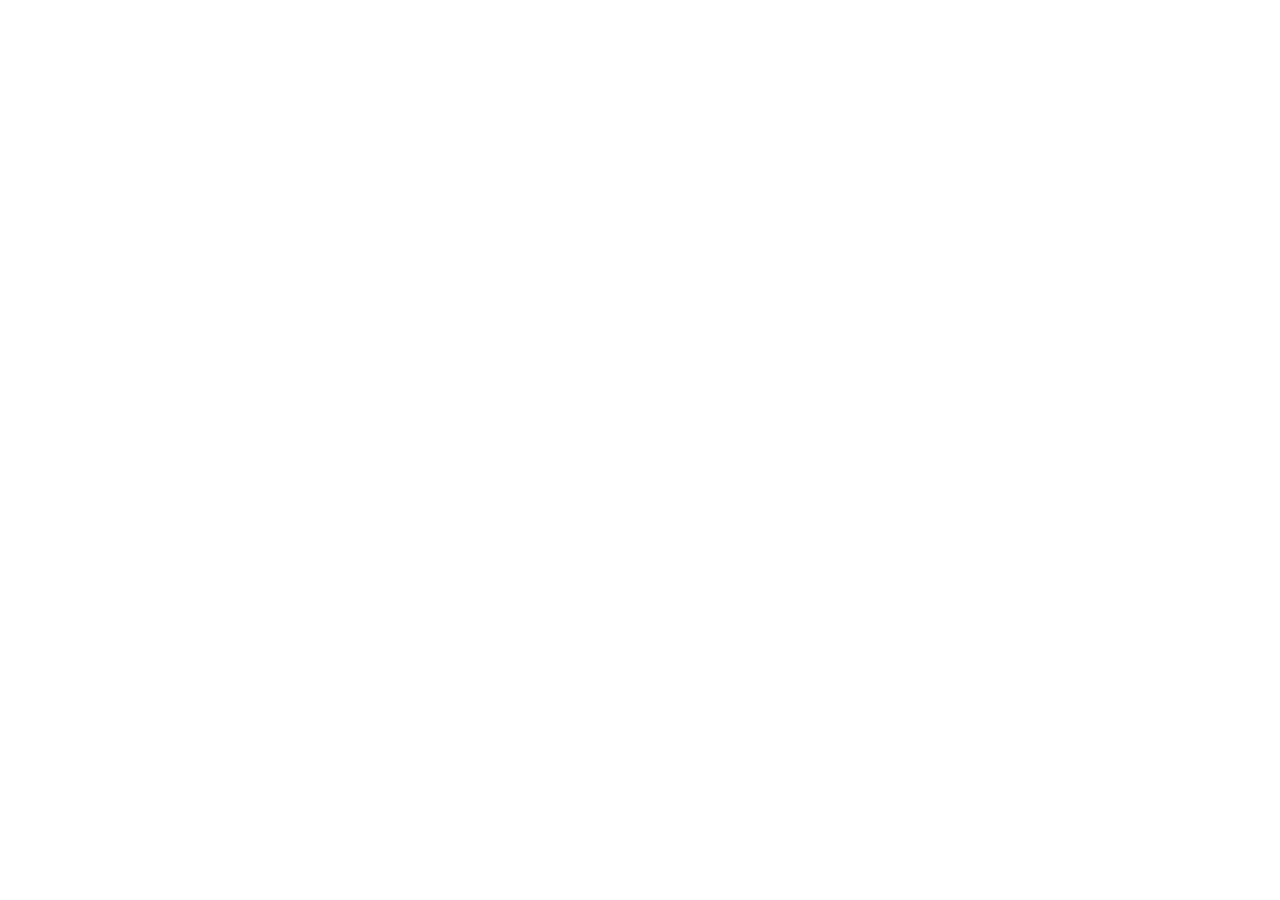
==== index.html @ 3b77e231 "Created modules" ====
<!DOCTYPE html>
<html lang="en">
<head>
    <meta charset="UTF-8">
    <meta name="viewport" content="width=device-width, initial-scale=1.0">
    <title>Document</title>
</head>
<body>
    <script src="ToDoList.js" type="module"></script>
</body>
</html>
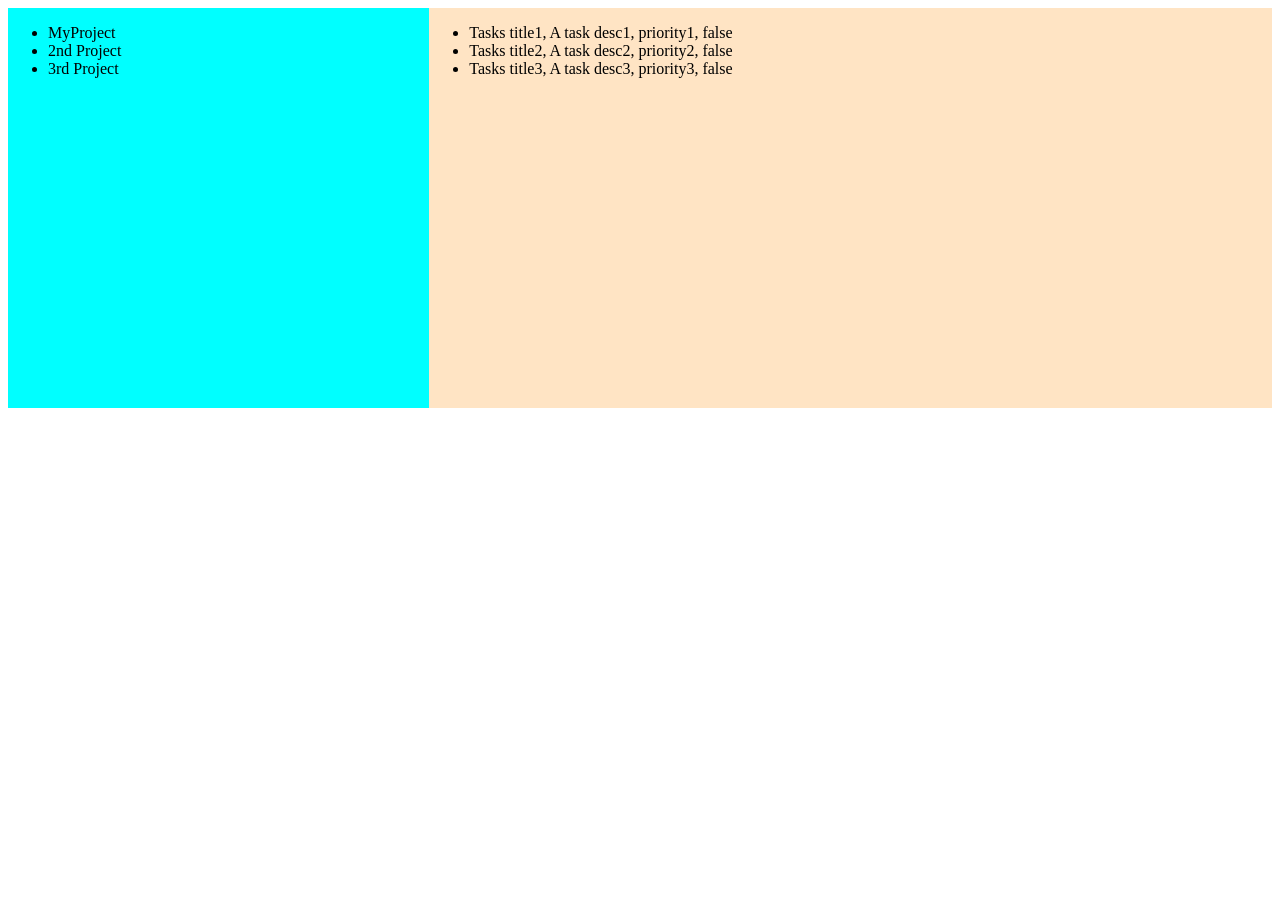
==== commit 3792b2ce: "Basic UI added" ====
--- a/index.html
+++ b/index.html
@@ -4,8 +4,18 @@
     <meta charset="UTF-8">
     <meta name="viewport" content="width=device-width, initial-scale=1.0">
     <title>Document</title>
+    <link rel="stylesheet" href="styles.css">
 </head>
 <body>
     <script src="ToDoList.js" type="module"></script>
+    <container> 
+        <projects>
+
+        </projects>
+        <tasks>
+
+        </tasks>
+    </container>
+
 </body>
 </html>
--- a/styles.css
+++ b/styles.css
@@ -0,0 +1,13 @@
+container {
+    display: grid;
+    grid-template-columns: 1.5fr 3fr;
+    height: 400px;
+}
+
+projects {
+    background-color: aqua;
+}
+
+tasks {
+    background-color: bisque;
+}
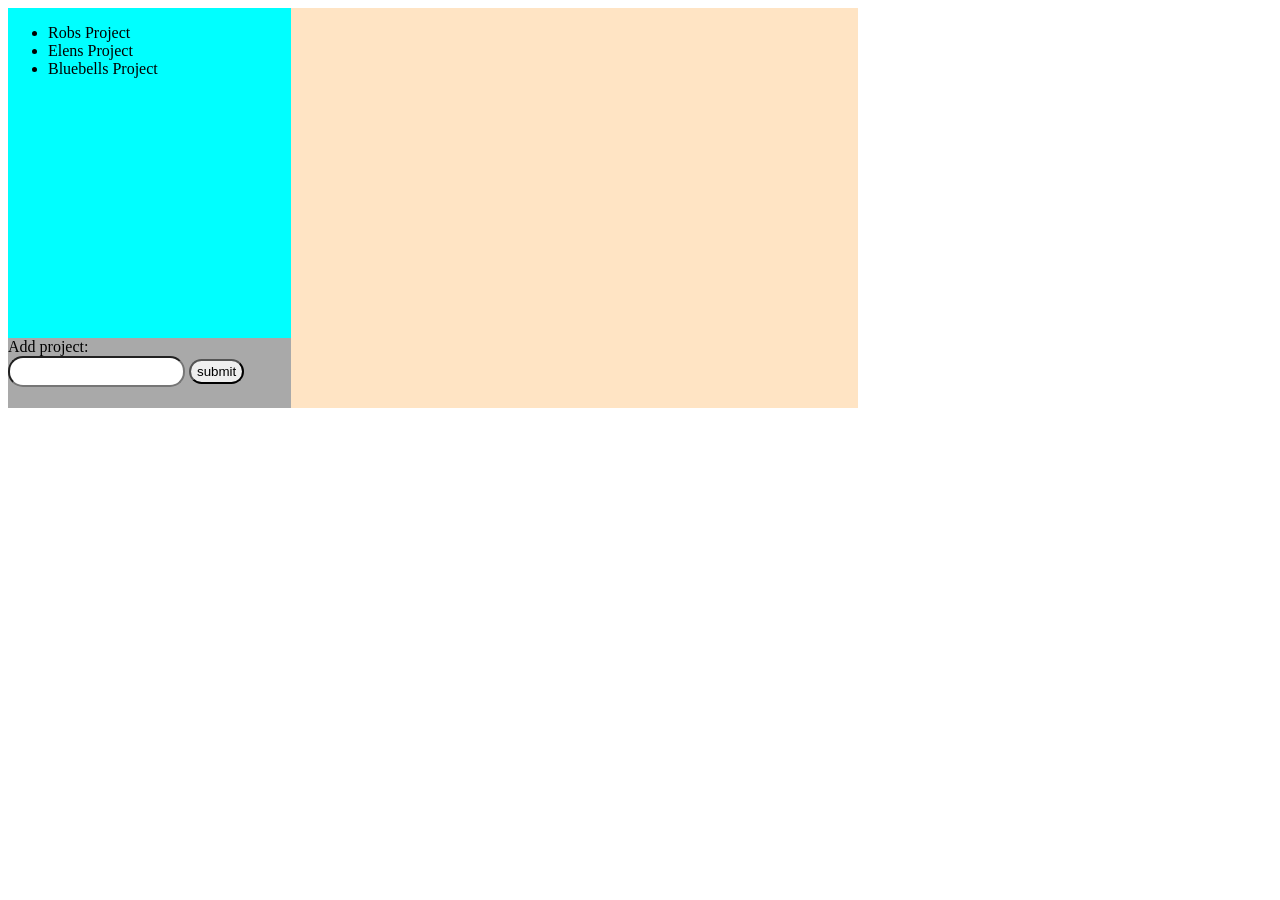
==== commit 218d1a5a: "added add project button" ====
--- a/index.html
+++ b/index.html
@@ -8,10 +8,28 @@
 </head>
 <body>
     <script src="ToDoList.js" type="module"></script>
-    <container> 
-        <projects>
+    <container>
+        <leftbar>
+            <projects>
 
-        </projects>
+            </projects>
+            <addProj>
+                <form class="newProject">
+                    <label for="newProject">Add project:</label>
+                    <input type="text" id="newProject" name="newProject" />
+            
+                    
+                    
+                    <input form="myForm" type="submit" id="submit" value="submit" >
+                    
+                    
+
+                </form>
+                <!-- <img src="images/plus.svg" class="add_button"> -->
+
+            </addProj>
+        </leftbar> 
+        
         <tasks>
 
         </tasks>
--- a/styles.css
+++ b/styles.css
@@ -2,12 +2,54 @@
     display: grid;
     grid-template-columns: 1.5fr 3fr;
     height: 400px;
+    width: 850px;
+}
+
+leftbar {
+    display: grid;
+    grid-template-rows: 1fr 70px;;
 }
 
 projects {
     background-color: aqua;
 }
 
+addProj {
+    background-color: darkgray;
+    display: grid;
+    grid-template-columns: 1fr 33px;
+
+
+}
+
 tasks {
     background-color: bisque;
+}
+
+table, th, td {
+    border: 1px solid;
+  }
+
+.add_button {
+    height: 30px;
+    margin-top: 15px;
+    grid-column: 2/3;
+
+}
+
+
+.newProject > label {
+    display: block;
+    grid-column: 1/2;
+
+    
+}
+
+
+
+.newProject > input {
+    border-radius: 15px;
+    height: 25px;
+    grid-column: 1/2;
+
 }
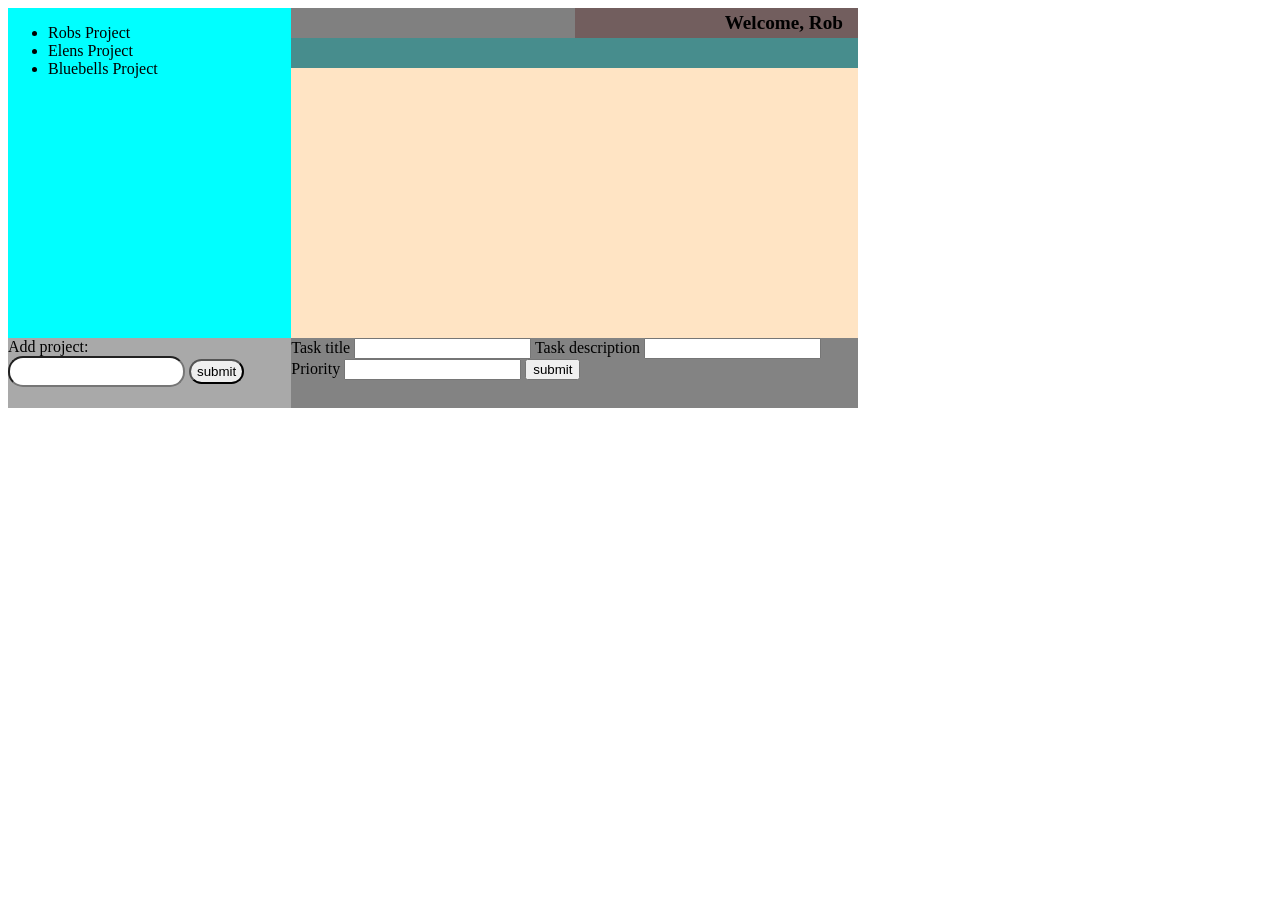
==== commit 4011bcb6: "added add task form" ====
--- a/index.html
+++ b/index.html
@@ -20,19 +20,50 @@
             
                     
                     
-                    <input form="myForm" type="submit" id="submit" value="submit" >
+                    <input form="newProject" type="submit" id="project_submit" value="submit" >
                     
-                    
-
                 </form>
                 <!-- <img src="images/plus.svg" class="add_button"> -->
 
             </addProj>
         </leftbar> 
         
-        <tasks>
+        <rightbar>
+            <top_bar>
+                <display_project>
+                    <span class="display_project"></span>
 
-        </tasks>
+                </display_project>
+                <display_username>
+                    <span class="greeting">
+                    Welcome, <span class="display_username"></span>
+                    </span>
+                </display_username>
+            </top_bar>
+            <completed_toggle_button>
+
+            </completed_toggle_button>
+            <tasks>
+
+            </tasks>
+            <add_project>
+                <form class="addTask">
+                    <label for="taskTitle">Task title</label>
+                    <input type="text" id="taskTitle" name="taskTitle" />
+
+                    <label for="taskDesc">Task description</label>
+                    <input type="text" id="taskDesc" name="taskDesc" />
+
+                    <label for="taskPriority">Priority</label>
+                    <input type="text" id="taskPriority" name="taskPriority" />
+                
+
+                    <input form="addTask" type="submit" id="task_submit" value="submit" >
+                    
+                </form>
+
+            </add_project>
+        </rightbar>
     </container>
 
 </body>
--- a/styles.css
+++ b/styles.css
@@ -10,6 +10,63 @@
     grid-template-rows: 1fr 70px;;
 }
 
+rightbar {
+    display: grid;
+    grid-template-rows: 30px 30px 1fr 70px;
+}
+
+top_bar {
+    display: grid;
+    grid-template-columns: 1fr 1fr;
+}
+
+display_project {
+    background-color: grey;
+    text-align: center;
+}
+
+.display_project {
+    font-weight: bold;
+    font-size: 1.6rem;
+
+
+}
+
+display_username {
+    background-color: rgb(114, 94, 94);
+    display: flex;
+    justify-content: right;
+}
+
+.display_username {
+
+}
+
+display_username > span {
+    margin-top: auto;
+    margin-bottom: auto;
+    font-weight: bold;
+    font-size: 1.2rem;
+    padding-right: 15px;
+
+
+}
+
+
+
+completed_toggle_button {
+    background-color: rgb(71, 141, 141);
+}
+
+tasks {
+    background-color: bisque;
+}
+
+add_project {
+    background-color: rgb(131, 131, 131);
+}
+
+
 projects {
     background-color: aqua;
 }
@@ -17,14 +74,11 @@
 addProj {
     background-color: darkgray;
     display: grid;
-    grid-template-columns: 1fr 33px;
+
 
 
 }
 
-tasks {
-    background-color: bisque;
-}
 
 table, th, td {
     border: 1px solid;
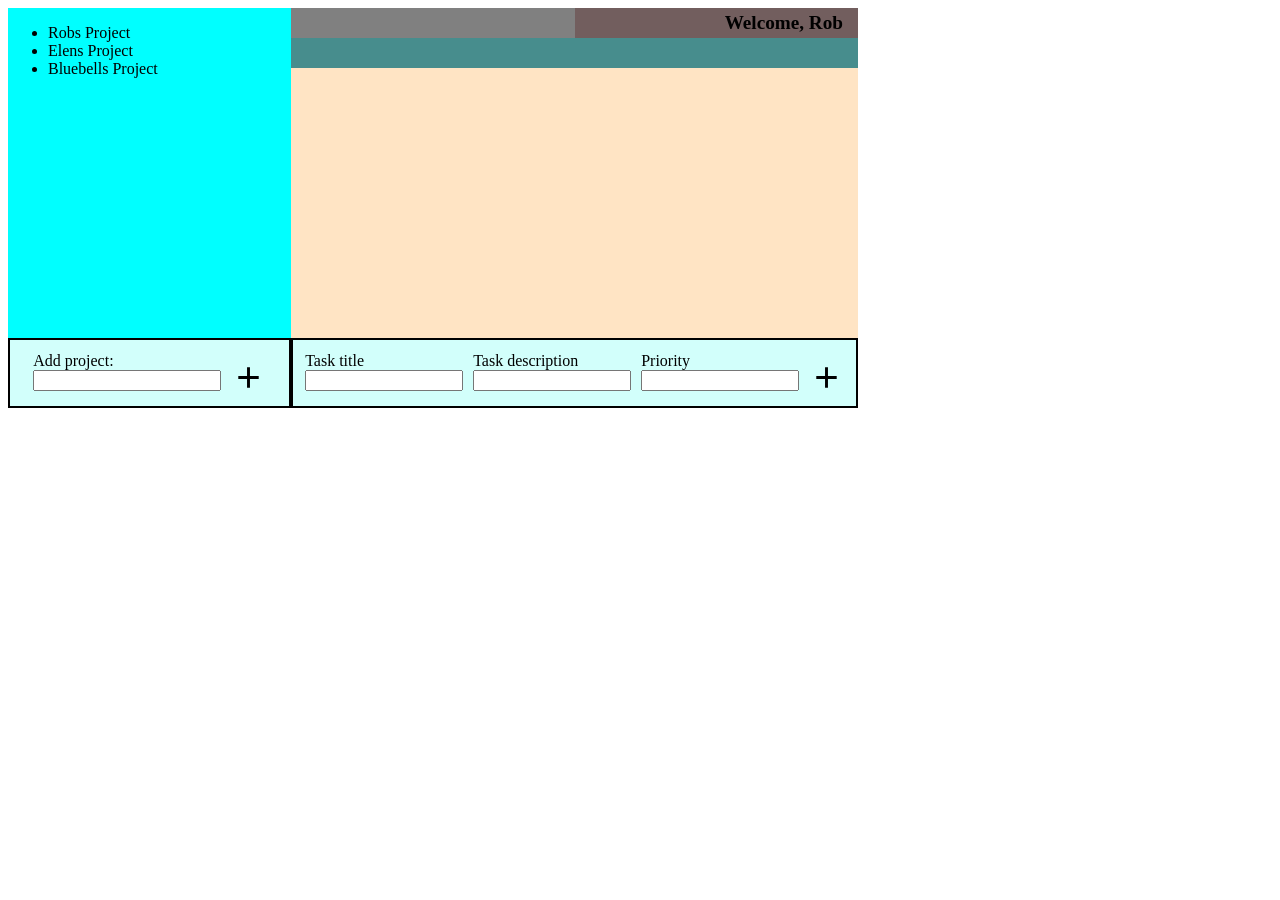
==== commit 5aadbd19: "styled forms, added enter key handling" ====
--- a/index.html
+++ b/index.html
@@ -13,19 +13,21 @@
             <projects>
 
             </projects>
-            <addProj>
+            <add_proj>
                 <form class="newProject">
+                    <div>
                     <label for="newProject">Add project:</label>
                     <input type="text" id="newProject" name="newProject" />
-            
+                    </div>
                     
+                   
+                    <button type="button" style="background: url(images/plus.svg); background-size: cover" id="project_submit"></button>
                     
-                    <input form="newProject" type="submit" id="project_submit" value="submit" >
                     
                 </form>
                 <!-- <img src="images/plus.svg" class="add_button"> -->
 
-            </addProj>
+            </add_proj>
         </leftbar> 
         
         <rightbar>
@@ -46,23 +48,30 @@
             <tasks>
 
             </tasks>
-            <add_project>
+            <add_task>
                 <form class="addTask">
-                    <label for="taskTitle">Task title</label>
-                    <input type="text" id="taskTitle" name="taskTitle" />
+                    <div>
+                        <label for="taskTitle">Task title</label>
+                        <input type="text" id="taskTitle" name="taskTitle" />
+                    </div>
+                    <div>
+                        <label for="taskDesc">Task description</label>
+                        <input type="text" id="taskDesc" name="taskDesc" />
+                    </div>
+                    <div>
+                        <label for="taskPriority">Priority</label>
+                        <input type="text" id="taskPriority" name="taskPriority" />
+                    </div>
 
-                    <label for="taskDesc">Task description</label>
-                    <input type="text" id="taskDesc" name="taskDesc" />
-
-                    <label for="taskPriority">Priority</label>
-                    <input type="text" id="taskPriority" name="taskPriority" />
-                
-
-                    <input form="addTask" type="submit" id="task_submit" value="submit" >
-                    
+                    <button type="button" style="background: url(images/plus.svg); background-size: cover" id="task_submit"></button>
+                    <!--
+                    <button id="task_submit" type="button">
+                        <img src="images/plus.svg" id="add_button_icon">
+                    </button>
+                    -->
                 </form>
 
-            </add_project>
+            </add_task>
         </rightbar>
     </container>
 
--- a/styles.css
+++ b/styles.css
@@ -52,7 +52,43 @@
 
 }
 
+.addTask, .newProject {
+    display: flex;
+    flex-direction: row;
+    gap: 10px;
+}
 
+.newProject input {
+    width: 180px;
+    display: block;
+}
+
+
+
+.addTask input {
+    width: 150px;
+    display: block;
+}
+
+#task_submit, #project_submit {
+    margin-top: 8px;
+    width: 35px;
+    height: 35px;
+    border: 0px;
+}
+
+#task_submit:hover, #project_submit:hover {
+
+    filter: invert(42%) sepia(41%) saturate(2116%) hue-rotate(162deg) brightness(100%) contrast(104%);
+    cursor: pointer;
+}
+
+
+
+
+#add_button_icon {
+    width: 30px;
+}
 
 completed_toggle_button {
     background-color: rgb(71, 141, 141);
@@ -62,8 +98,12 @@
     background-color: bisque;
 }
 
-add_project {
-    background-color: rgb(131, 131, 131);
+add_task, add_proj {
+    background-color: #d2fffb;
+    border: 2px solid black;
+    display: flex;
+    justify-content: center;
+    align-items: center;
 }
 
 
@@ -71,13 +111,6 @@
     background-color: aqua;
 }
 
-addProj {
-    background-color: darkgray;
-    display: grid;
-
-
-
-}
 
 
 table, th, td {
@@ -101,9 +134,3 @@
 
 
 
-.newProject > input {
-    border-radius: 15px;
-    height: 25px;
-    grid-column: 1/2;
-
-}
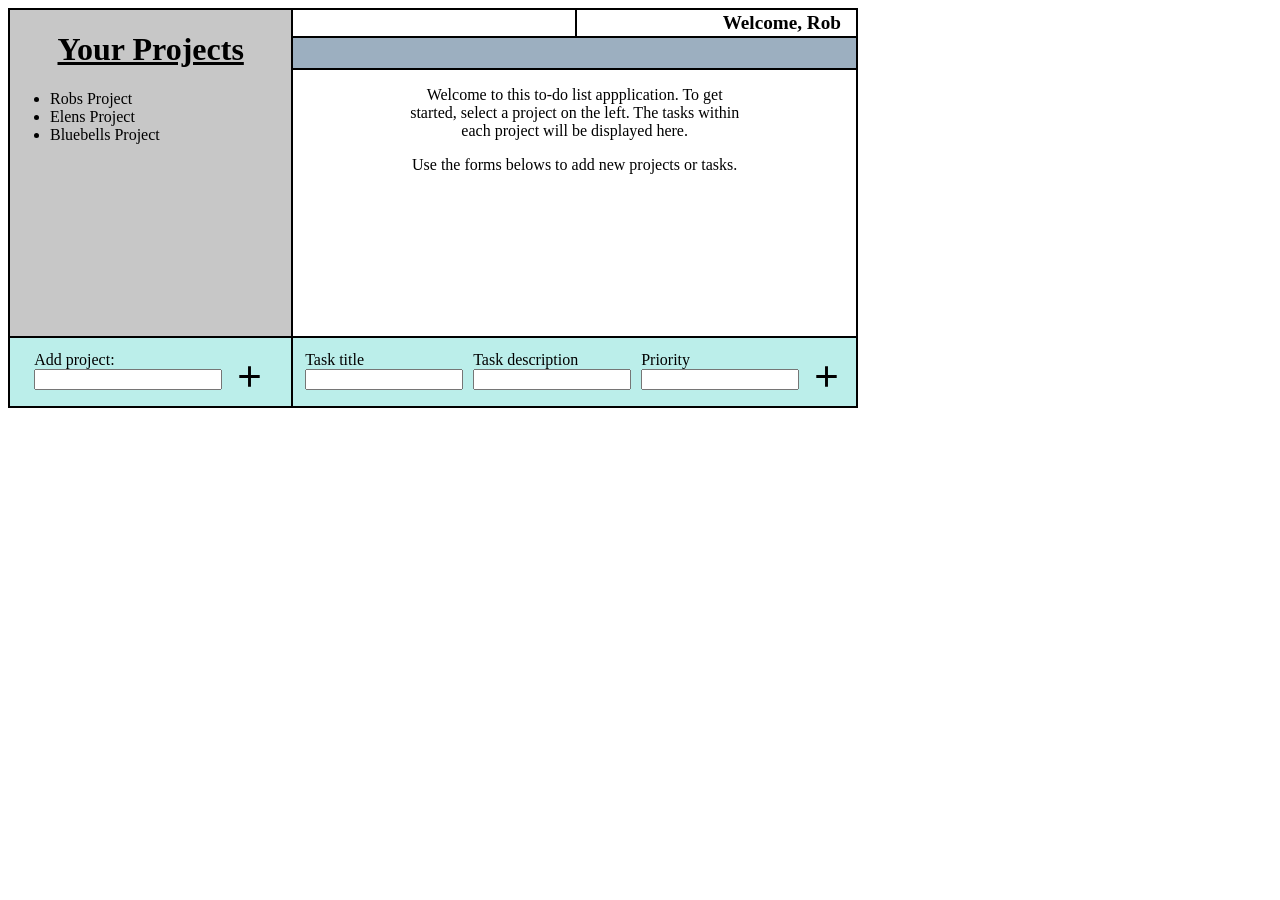
==== commit 5fdd5cfe: "Formatted task table" ====
--- a/index.html
+++ b/index.html
@@ -3,14 +3,19 @@
 <head>
     <meta charset="UTF-8">
     <meta name="viewport" content="width=device-width, initial-scale=1.0">
-    <title>Document</title>
+
     <link rel="stylesheet" href="styles.css">
+    <title> To Do list </title>
 </head>
 <body>
     <script src="ToDoList.js" type="module"></script>
     <container>
         <leftbar>
             <projects>
+                <h1 class="your_projects">Your Projects</h1>
+                <list_projects>
+
+                </list_projects>
 
             </projects>
             <add_proj>
@@ -46,7 +51,13 @@
 
             </completed_toggle_button>
             <tasks>
-
+                <p>
+                Welcome to this to-do list appplication. To get started, select a project on the left. 
+                The tasks within each project will be displayed here. 
+               </p>
+                <p>
+                Use the forms belows to add new projects or tasks.
+                </p>
             </tasks>
             <add_task>
                 <form class="addTask">
--- a/styles.css
+++ b/styles.css
@@ -3,6 +3,7 @@
     grid-template-columns: 1.5fr 3fr;
     height: 400px;
     width: 850px;
+ 
 }
 
 leftbar {
@@ -18,22 +19,27 @@
 top_bar {
     display: grid;
     grid-template-columns: 1fr 1fr;
+    max-height: 30px;
+    
 }
 
 display_project {
-    background-color: grey;
+    background-color: rgb(255, 255, 255);
+    border: 2px solid black;
+    border-right-width: 0;
     text-align: center;
 }
 
 .display_project {
     font-weight: bold;
-    font-size: 1.6rem;
+    font-size: 1.4rem;
 
 
 }
 
 display_username {
-    background-color: rgb(114, 94, 94);
+    background-color: rgb(255, 255, 255);
+    border: 2px solid black;
     display: flex;
     justify-content: right;
 }
@@ -91,31 +97,89 @@
 }
 
 completed_toggle_button {
-    background-color: rgb(71, 141, 141);
+    border: 2px solid black;
+    background-color: rgb(156, 175, 192);
+    border-bottom-width: 0;
+    border-top-width: 0;
+
 }
 
 tasks {
-    background-color: bisque;
+    background-color: rgb(255, 255, 255);
+    border: 2px solid black;
+}
+
+tasks > p {
+    text-align: center;
+    width: 60%;
+    margin-left: auto;
+    margin-right: auto;
 }
 
 add_task, add_proj {
-    background-color: #d2fffb;
-    border: 2px solid black;
+    background-color: #bbeeea;
+    border: 2px solid black;
+    
+    border-top-width: 0;
     display: flex;
     justify-content: center;
     align-items: center;
 }
 
+add_proj {
+    border-right-width: 0;
+}
+
 
 projects {
-    background-color: aqua;
-}
-
-
+    background-color: rgb(199, 199, 199);
+    border: 2px solid black;
+    border-right-width: 0;
+}
+
+list_projects ul > li:hover {
+    text-decoration: underline;
+    font-weight: bold;
+    cursor: pointer;
+    
+}
+
+h1.your_projects {
+    text-align: center;
+    text-decoration: underline;
+}
 
 table, th, td {
-    border: 1px solid;
+    border: 0px solid;
+    border-collapse: collapse;
+    word-wrap:break-word;
+
   }
+
+table {
+    width: 100%;
+    table-layout: fixed;
+}
+
+table > tr {
+    text-align: center;
+}
+
+tr >.Title {
+    width: 30%;
+}
+
+tr > .Description {
+    width: 30%;
+}
+
+tr > .Priority {
+    width: 20%;
+}
+
+tr > .Completed {
+    width: 20%;
+}
 
 .add_button {
     height: 30px;
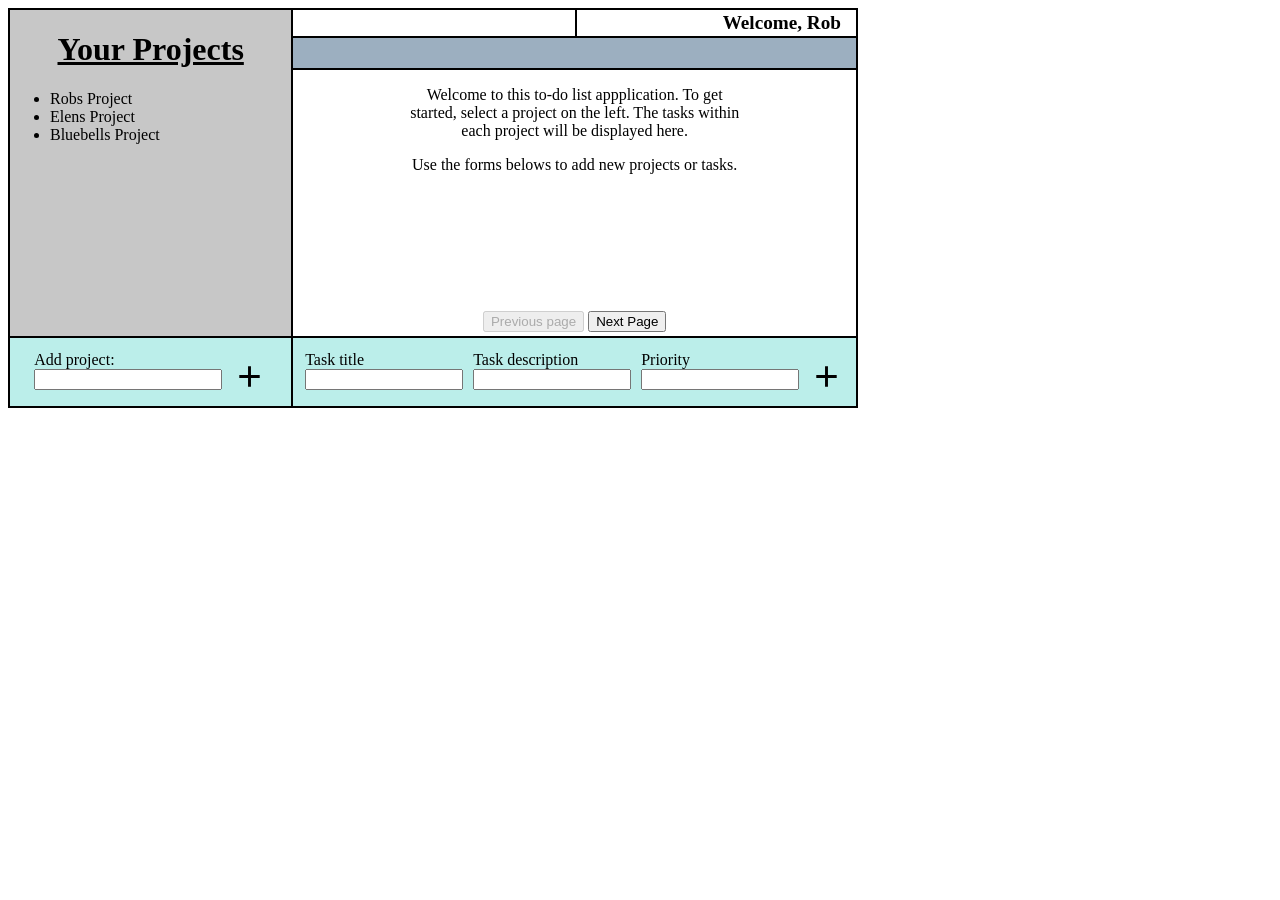
==== commit 170e1430: "added task table pages" ====
--- a/index.html
+++ b/index.html
@@ -27,10 +27,11 @@
                     
                    
                     <button type="button" style="background: url(images/plus.svg); background-size: cover" id="project_submit"></button>
-                    
-                    
                 </form>
-                <!-- <img src="images/plus.svg" class="add_button"> -->
+                
+                <div>
+                   
+                </div>
 
             </add_proj>
         </leftbar> 
@@ -51,13 +52,19 @@
 
             </completed_toggle_button>
             <tasks>
-                <p>
-                Welcome to this to-do list appplication. To get started, select a project on the left. 
-                The tasks within each project will be displayed here. 
-               </p>
-                <p>
-                Use the forms belows to add new projects or tasks.
-                </p>
+                <task_main_box>
+                    <p class="welcome-text">
+                    Welcome to this to-do list appplication. To get started, select a project on the left. 
+                    The tasks within each project will be displayed here. 
+                    </p>
+                    <p class="welcome-text">
+                    Use the forms belows to add new projects or tasks.
+                    </p>
+                </task_main_box>
+                <page_buttons>
+                    <button id="prev-page" disabled >Previous page</button>
+                    <button id="next-page">Next Page</button>
+                </page_buttons>
             </tasks>
             <add_task>
                 <form class="addTask">
--- a/styles.css
+++ b/styles.css
@@ -107,9 +107,11 @@
 tasks {
     background-color: rgb(255, 255, 255);
     border: 2px solid black;
-}
-
-tasks > p {
+    display: grid;
+    grid-template-rows: 1fr 30px;
+}
+
+p.welcome-text {
     text-align: center;
     width: 60%;
     margin-left: auto;
@@ -119,7 +121,6 @@
 add_task, add_proj {
     background-color: #bbeeea;
     border: 2px solid black;
-    
     border-top-width: 0;
     display: flex;
     justify-content: center;
@@ -197,4 +198,19 @@
 }
 
 
-
+page_buttons {
+    margin: auto;
+}
+
+#prev-page {
+    grid-row: 2/3;
+    grid-column: 1/2;
+    display: inline;
+}
+#next-page {
+    grid-row: 2/3;
+    grid-column: 1/2;
+}
+
+
+
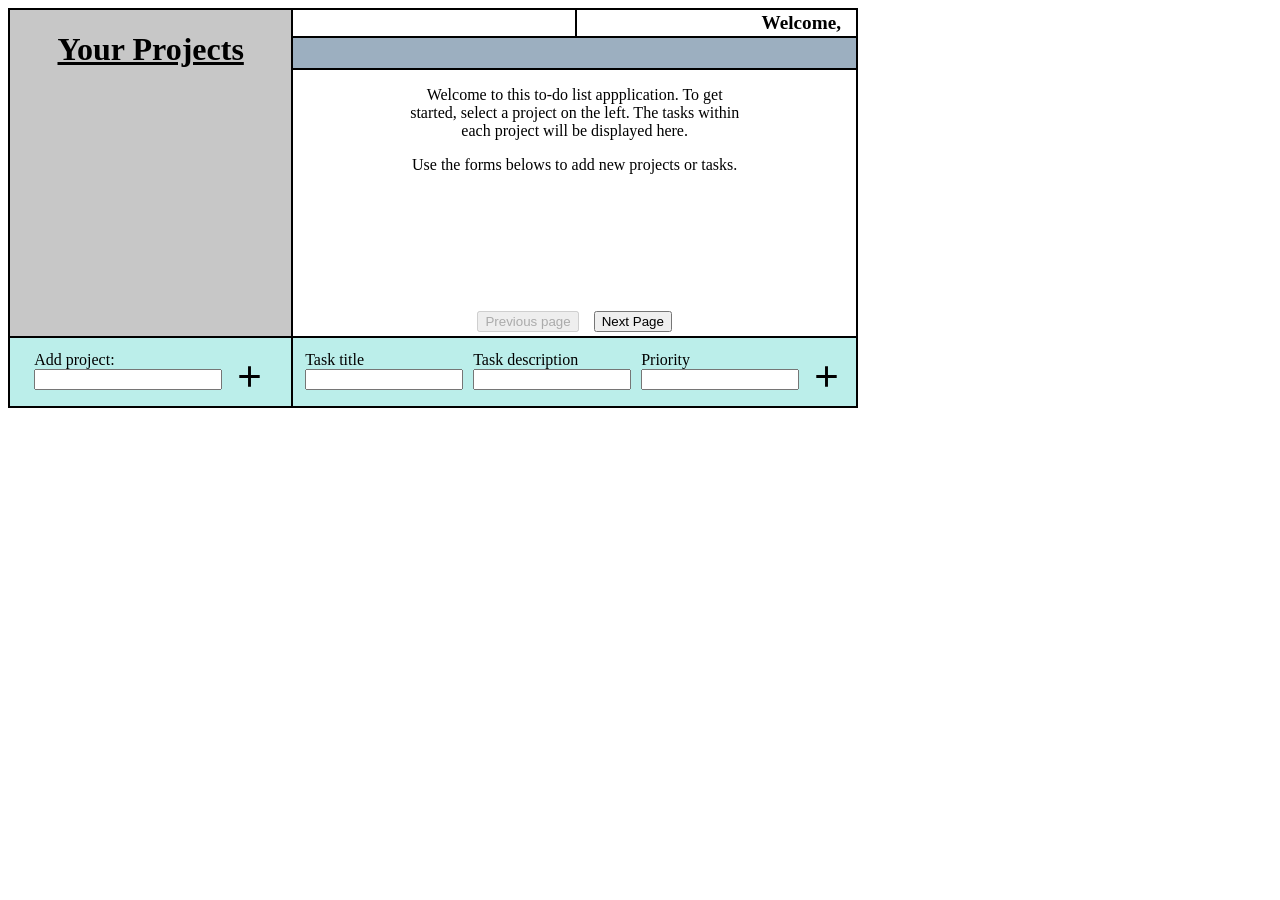
==== commit d7cf5ed9: "added page x of x display" ====
--- a/index.html
+++ b/index.html
@@ -64,12 +64,13 @@
                 <page_buttons>
                     <button id="prev-page" disabled >Previous page</button>
                     <button id="next-page">Next Page</button>
+                    <span class="display_page_number"></span>
                 </page_buttons>
             </tasks>
             <add_task>
                 <form class="addTask">
                     <div>
-                        <label for="taskTitle">Task title</label>
+                        <label for="taskTitle" required>Task title</label>
                         <input type="text" id="taskTitle" name="taskTitle" />
                     </div>
                     <div>
--- a/styles.css
+++ b/styles.css
@@ -199,18 +199,20 @@
 
 
 page_buttons {
-    margin: auto;
-}
-
-#prev-page {
-    grid-row: 2/3;
-    grid-column: 1/2;
-    display: inline;
-}
-#next-page {
-    grid-row: 2/3;
-    grid-column: 1/2;
-}
-
-
-
+    display: flex;
+    flex-direction: row;
+    width: 100%;
+    justify-content: center;
+    align-items: center;
+    position: relative;
+    gap: 15px;
+    
+}
+
+
+.display_page_number {
+    position: absolute;
+    right: 0;
+    margin-right: 20px;
+    font-style: italic;
+}
